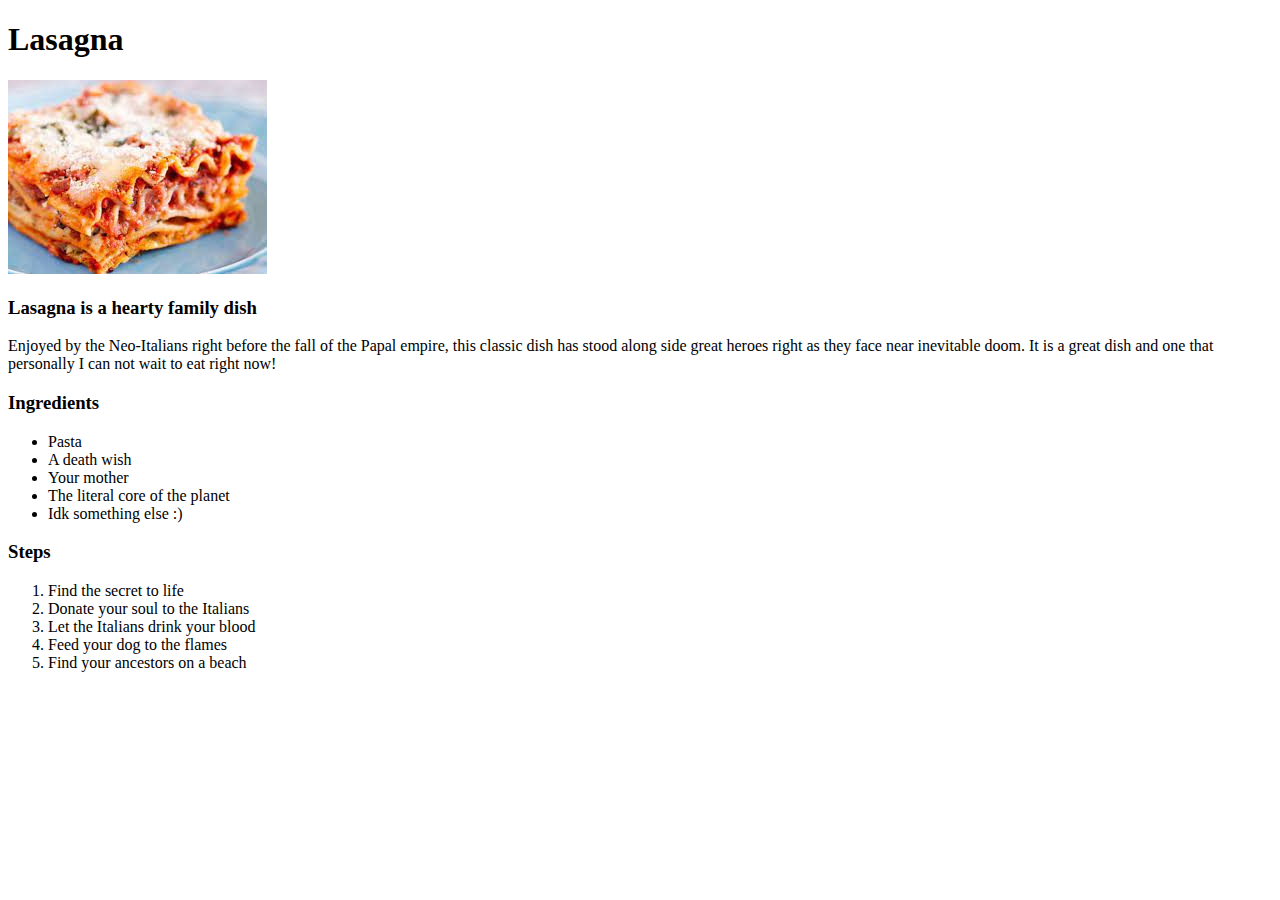
==== recipes/lasagna.html @ a3c77c4f "index.html" ====
<!DOCTYPE html>
<html lang="en">
<head>
    <meta charset="UTF-8">
    <meta http-equiv="X-UA-Compatible" content="IE=edge">
    <meta name="viewport" content="width=device-width, initial-scale=1.0">
    <title>Lasagna</title>
</head>
<body>
    <h1>Lasagna</h1>
    <img src="../images/lasagna.jpg" alt="Lasagna Picture">
    <h3>Lasagna is a hearty family dish</h3>
    <p>
        Enjoyed by the Neo-Italians right before 
        the fall of the Papal empire, this classic dish
        has stood along side great heroes right
        as they face near inevitable doom. It is a 
        great dish and one that personally I can not wait
        to eat right now!

        <h3>Ingredients</h3>

        <ul>
            <li>Pasta</li>
            <li>A death wish</li>
            <li>Your mother</li>
            <li>The literal core of the planet</li>
            <li>Idk something else :)</li>
        </ul>

        <h3>Steps</h3>

        <ol>
            <li>Find the secret to life</li>
            <li>Donate your soul to the Italians</li>
            <li>Let the Italians drink your blood</li>
            <li>Feed your dog to the flames</li>
            <li>Find your ancestors on a beach</li>
        </ol>
    </p>
</body>
</html>
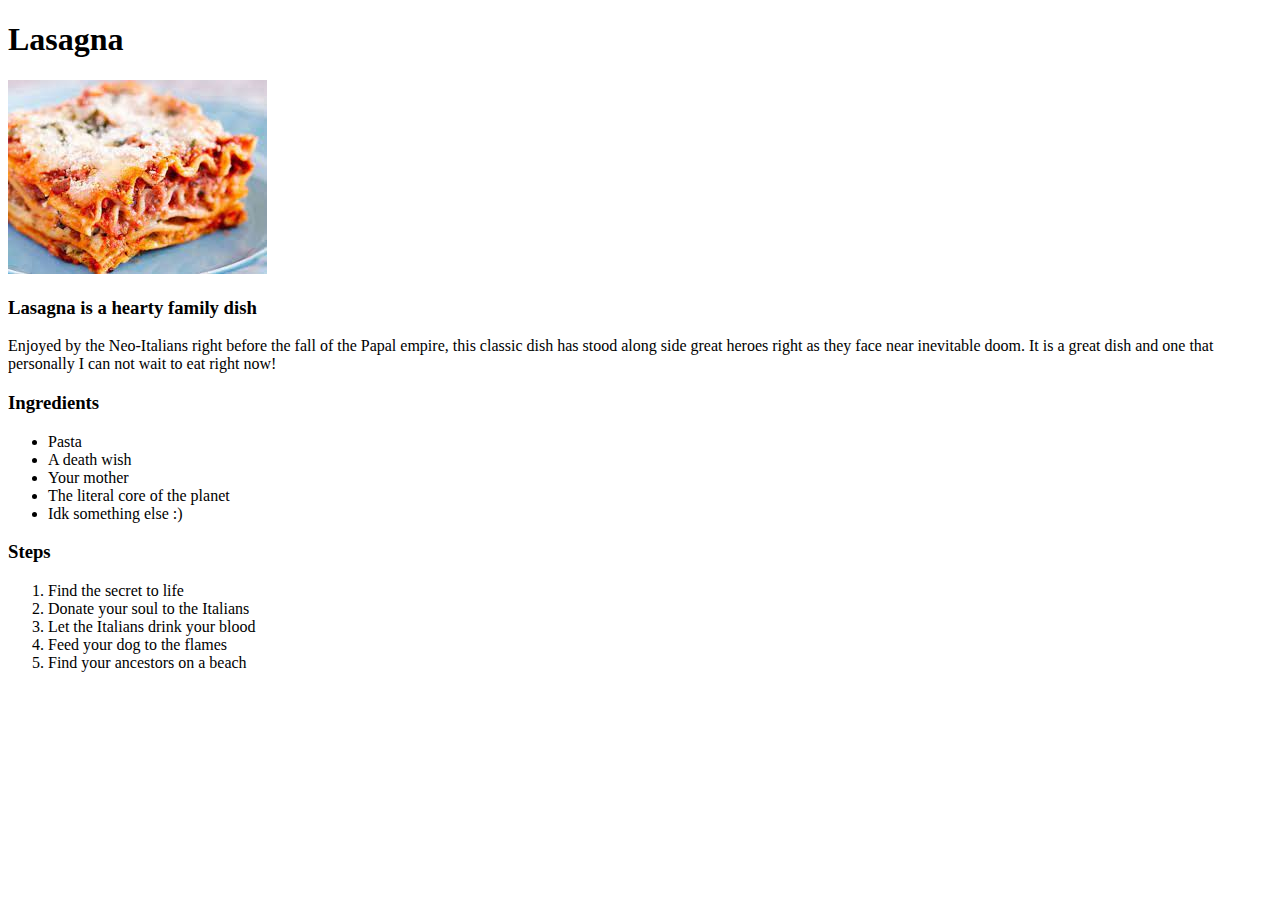
==== commit 581ba47e: "recipes/pizza.html" ====
--- a/recipes/lasagna.html
+++ b/recipes/lasagna.html
@@ -18,25 +18,26 @@
         great dish and one that personally I can not wait
         to eat right now!
 
-        <h3>Ingredients</h3>
+    </p>
 
-        <ul>
-            <li>Pasta</li>
-            <li>A death wish</li>
-            <li>Your mother</li>
-            <li>The literal core of the planet</li>
-            <li>Idk something else :)</li>
-        </ul>
+    <h3>Ingredients</h3>
 
-        <h3>Steps</h3>
+    <ul>
+        <li>Pasta</li>
+        <li>A death wish</li>
+        <li>Your mother</li>
+        <li>The literal core of the planet</li>            <li>Idk something else :)</li>
+    </ul>
 
-        <ol>
-            <li>Find the secret to life</li>
-            <li>Donate your soul to the Italians</li>
-            <li>Let the Italians drink your blood</li>
-            <li>Feed your dog to the flames</li>
-            <li>Find your ancestors on a beach</li>
-        </ol>
-    </p>
+    <h3>Steps</h3>
+
+    <ol>
+        <li>Find the secret to life</li>
+        <li>Donate your soul to the Italians</li>
+        <li>Let the Italians drink your blood</li>
+        <li>Feed your dog to the flames</li>
+        <li>Find your ancestors on a beach</li>
+    </ol>
+    
 </body>
 </html>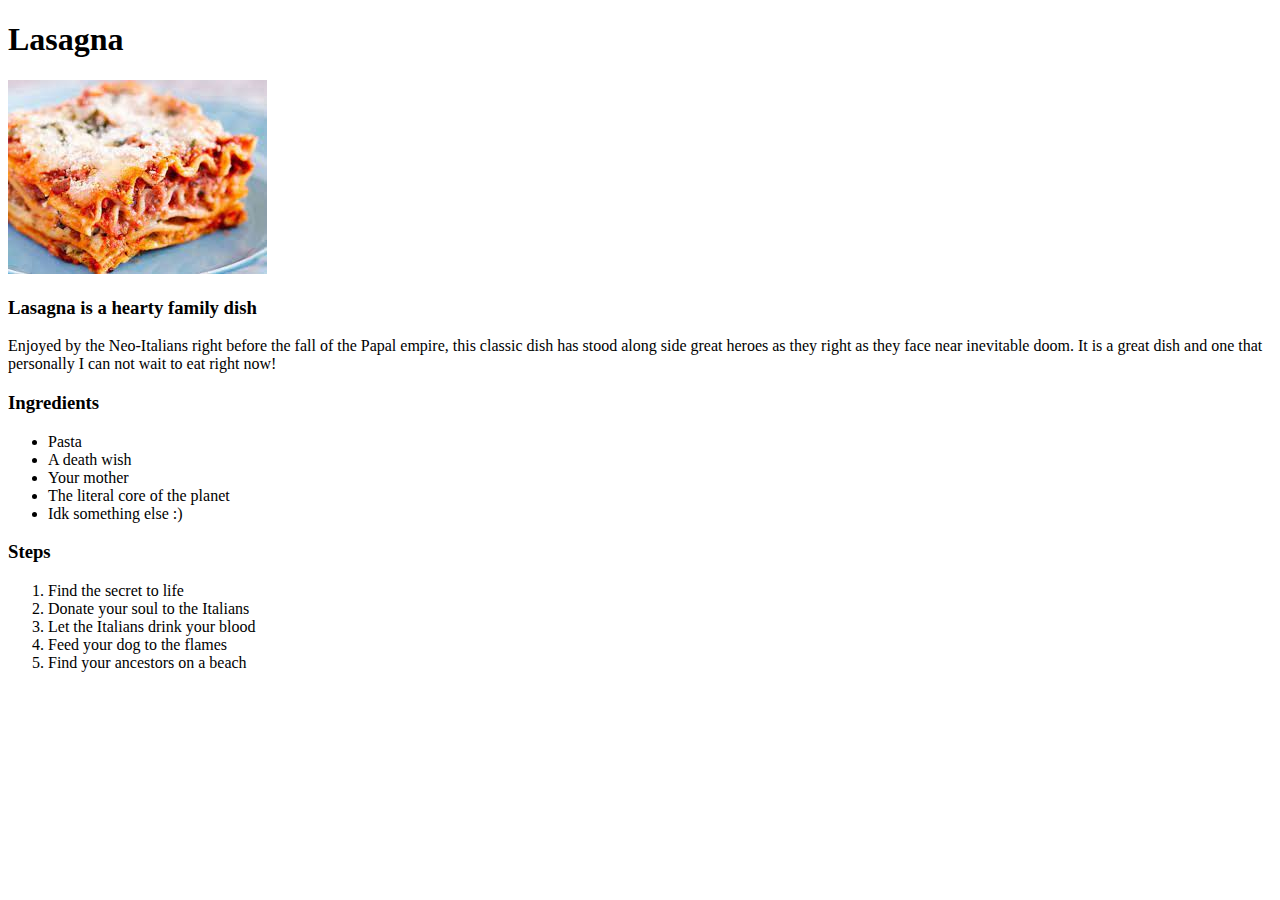
==== commit 1ac538fa: "message" ====
--- a/recipes/lasagna.html
+++ b/recipes/lasagna.html
@@ -13,7 +13,7 @@
     <p>
         Enjoyed by the Neo-Italians right before 
         the fall of the Papal empire, this classic dish
-        has stood along side great heroes right
+        has stood along side great heroes  as they right
         as they face near inevitable doom. It is a 
         great dish and one that personally I can not wait
         to eat right now!
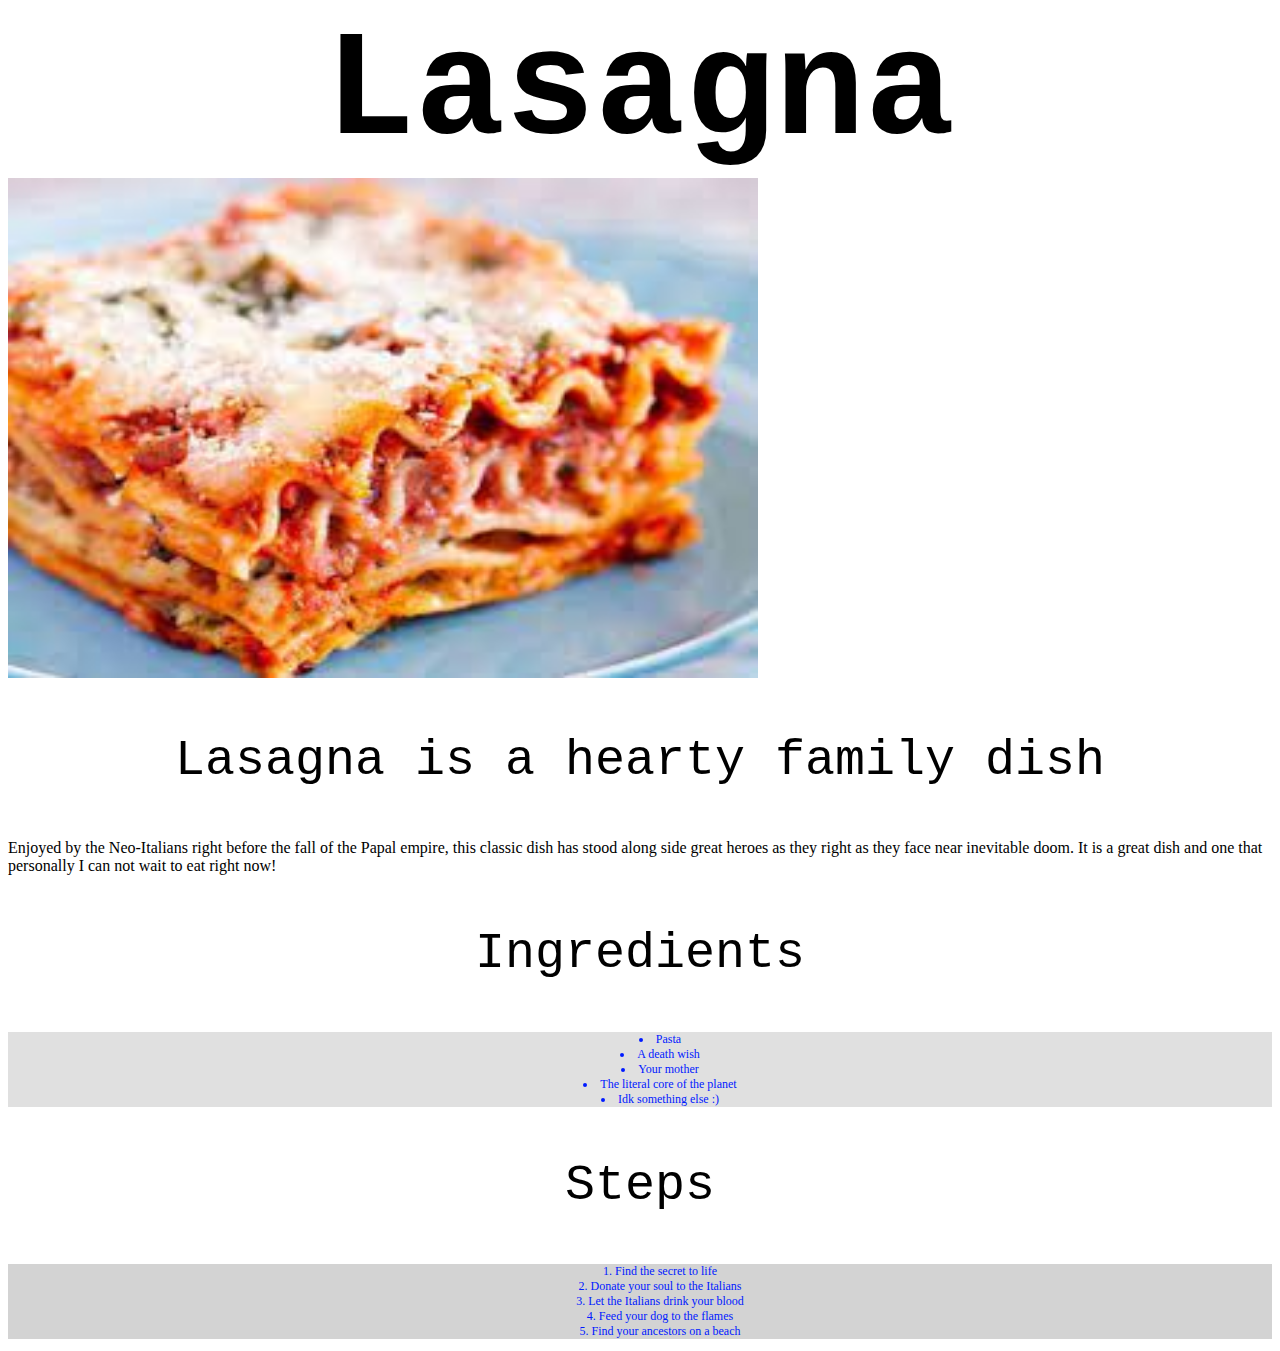
==== commit 13cb95b5: "Added_CSS" ====
--- a/recipes/lasagna.html
+++ b/recipes/lasagna.html
@@ -5,9 +5,10 @@
     <meta http-equiv="X-UA-Compatible" content="IE=edge">
     <meta name="viewport" content="width=device-width, initial-scale=1.0">
     <title>Lasagna</title>
+    <link rel="stylesheet" href="../styles.css">
 </head>
 <body>
-    <h1>Lasagna</h1>
+    <div class="title">Lasagna</div>
     <img src="../images/lasagna.jpg" alt="Lasagna Picture">
     <h3>Lasagna is a hearty family dish</h3>
     <p>
--- a/styles.css
+++ b/styles.css
@@ -0,0 +1,49 @@
+.title {
+    font-size: 150px;
+    font-family: 'Courier New', Courier, monospace;
+    color: rgb(0, 0, 0);
+    background-color: rgb(255, 255, 255);
+    text-align: center;
+    font-weight: 700;
+}
+
+h3 {
+    font-size: 50px;
+    font-family: 'Courier New', Courier, monospace;
+    color: black;
+    background-color: white;
+    text-align: center;
+    font-weight: 400;
+}
+
+ul {
+    font-size: 12px;
+    font-family: 'Times New Roman', 'Courier New', 'sans-serif';
+    color: rgb(0, 26, 255);
+    background-color: rgb(224, 224, 224);
+    text-align: center;
+    font-weight: 100;
+    list-style-position: inside;
+
+}
+
+ol {
+    font-size: 12px;
+    font-family: 'Times New Roman', 'Courier New', 'sans-serif';
+    color: rgb(0, 26, 255);
+    background-color: rgb(211, 211, 211);
+    text-align: center;
+    font-weight: 100;
+    list-style-position: inside;
+
+
+}
+
+img {
+    border: 20px;
+    height: 500px;
+    width: 750px;
+    text-align: center;
+
+}
+
